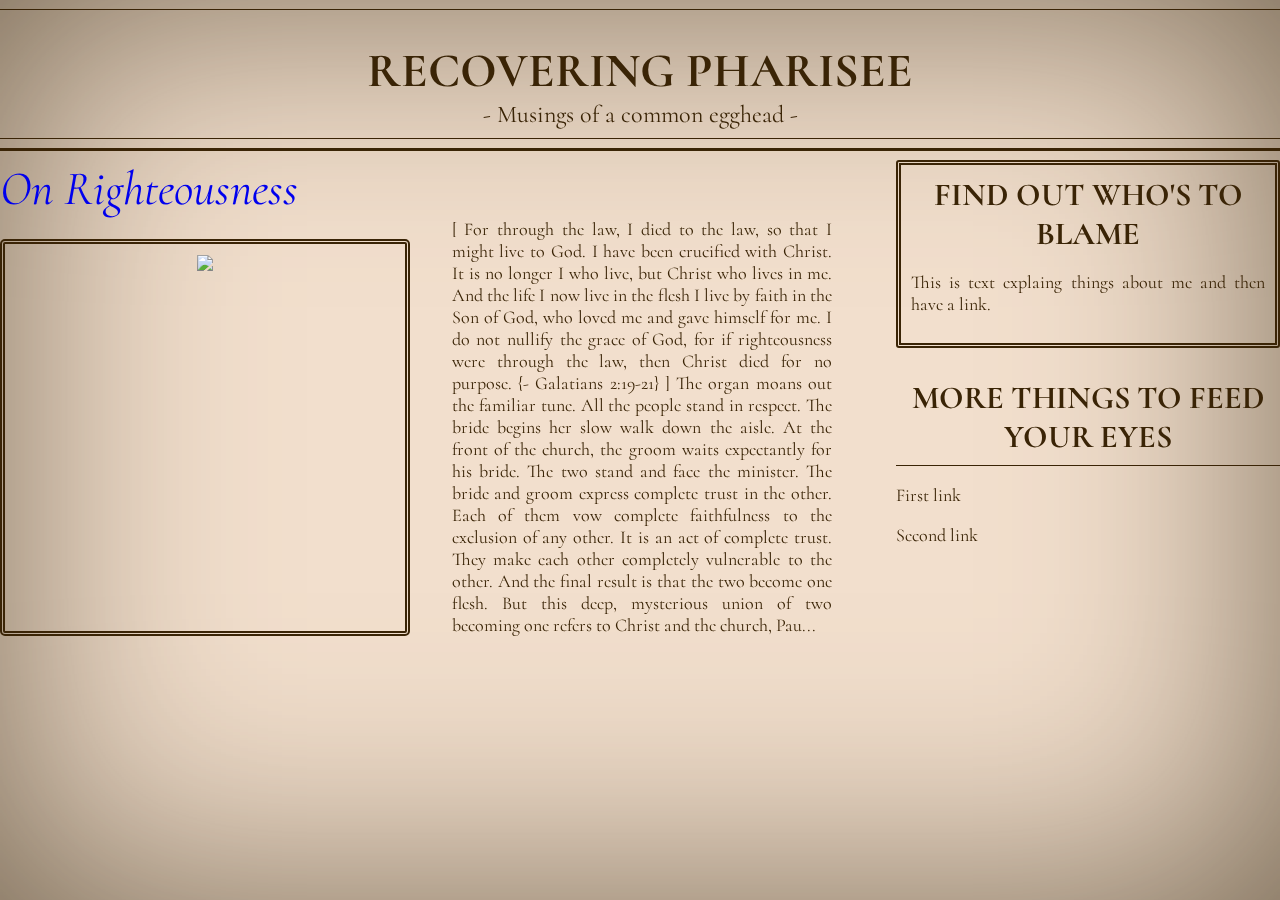
==== index.html @ 103bf9ef "Initial website commit" ====
<!DOCTYPE html>
<html>

  <head>
    <title>Recovering Pharisee</title>
    <link href="https://fonts.googleapis.com/css?family=Cormorant&display=swap" rel="stylesheet">
    <link rel="stylesheet" type="text/css" href="styles/common.css" />
    <meta name="viewport" content="width=device-width, initial-scale=1">
  </head>

  <body>

    <script type="text/javascript" src="posts/post-manager.js"></script>

    <div class="vignette">
    </div>

    <hr class="thin-divider"></hr>

    <div id="newspaper-title">
      <h1 id="newspaper-title-text">Recovering Pharisee</h1>
      <span id="newspaper-subtitle-text">- Musings of a common egghead -</span>
    </div>

    <hr class="thin-divider"></hr>
    <hr class="thick-divider"></hr>

    <div id="content">

      <div id="new-post">
        <a id="new-post-title" href="view-post.html?index=0"></a>
        <div id="post-content-wrapper">
          <div class="image-wrapper">
            <img src="images/old-timey-fiddle.png"></img>
          </div>
          <div id="post-content">
          </div>
        </div>
      </div>

      <div id="navigation-content"> 
        <div id="about-me">
          <div class="content-title">Find out who's to blame</div>
          <p>This is text explaing things about me and then have a link.</p>
        </div>

        <div id="recent-posts">
          <div class="content-title">More things to feed your eyes</div>
          <hr class="thin-divider"></hr>
          <p>First link</p>
          <p>Second link</p>
        </div>
      </div>

      <script type="text/javascript">
        setPostPreview()
      </script>
      
    </div>

  </body>
</html>
---- styles/common.css ----
:root {
  --cream: #edd2b8;
  --dark: #3a2406;
  --fade: #b78d89;
}

body {
  margin: auto;
  max-width: 1280px;
  
  /* default text settings */
  font-family: "Cormorant", serif;
  font-size: large;
  color: var(--dark);
}

a {
  text-decoration: none;
}

a:visited {
  color: var(--dark);
}

a:hover {
  text-shadow: 0px 0px 10px var(--dark);
}

#newspaper-title {
  text-align: center;
  width: 100%;
}

#newspaper-title-text {
  font-size: xxx-large;
  font-weight: bold;
  margin-bottom: 0;
  text-transform: uppercase;
}

#newspaper-subtitle-text {
  font-size: x-large;
}

#content {
  display: flex;
  flex-direction: row;
  justify-content: stretch;
}

#new-post {
  flex-grow: 5;
}

#new-post a {
  font-size: xxx-large;
  font-style: italic;
}

#post-content {
  font-size: large;
  font-style: normal;
  text-align: justify;
  flex: 2;
}

#post-content-wrapper {
  display: flex;
  flex-direction: row;
}

#navigation-content {
  flex-grow: 1;
  margin-left: 5%;
  min-width: 30%;
}

#navigation-content p {
  text-align: justify;
}

#recent-posts {
  margin-top: 30px;
}

#about-me {
  border: thick double var(--dark);
  border-radius: 3px;
  padding: 10px;
}

.content-title {
  font-size: xx-large;
  font-weight: bold;
  text-align: center;
  text-transform: uppercase;
}

.image-wrapper {
  border: thick double var(--dark);
  border-radius: 5px;
  padding: 10px;
  margin-right: 5%;
  margin-top: 2.5%;
  text-align: center;
  flex: 2;
}

.finger-button {
  background:      url("../images/old-timey-finger.png");
  background-size: 100%;
  border:          none;
  display:         block;
  height:          56px;
  margin:          auto;
  width:           100px;
}

.finger-button:hover {
  cursor:          pointer;
  transform:       translate(10px);
}

.vignette {
  background: var(--cream);
  box-shadow: inset 0px 0px 300px var(--dark);
  height: 100%;
  left: 0;
  opacity: 0.7;
  position: fixed;
  top: 0;
  width: 100%;
  z-index: -100;
}

.thin-divider {
  border: none;
  border-top: 1px solid var(--dark);
  width: 100%;
}

.thick-divider {
  border: none;
  border-top: 3px solid var(--dark);
  width: 100%;
}

/* view-post.html styles */

#post-title {
  text-align: center;
  font-size: xxx-large;
  font-style: italic;
}

/* end */
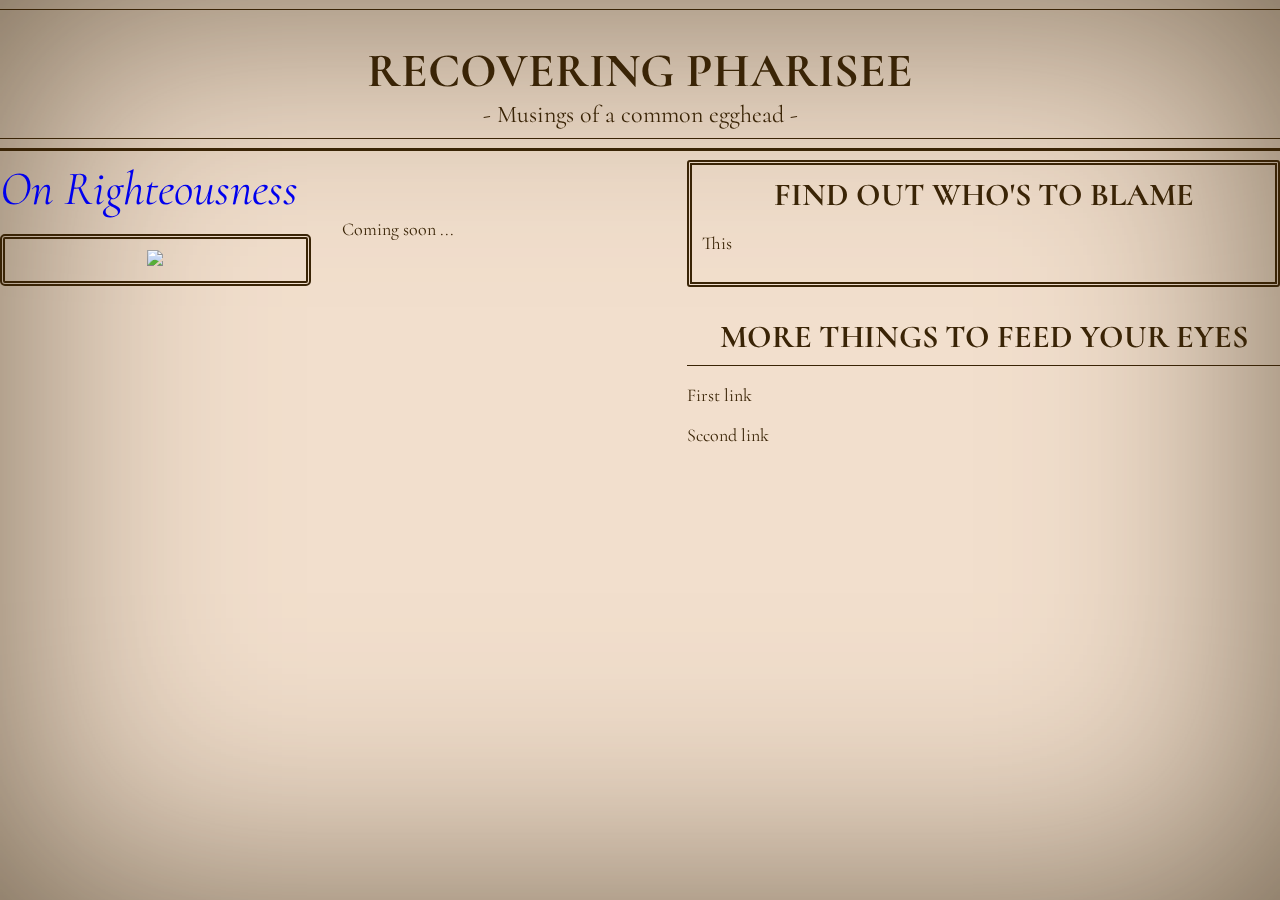
==== commit adc018fb: "Updated site" ====
--- a/index.html
+++ b/index.html
@@ -41,7 +41,7 @@
       <div id="navigation-content"> 
         <div id="about-me">
           <div class="content-title">Find out who's to blame</div>
-          <p>This is text explaing things about me and then have a link.</p>
+          <p>This </p>
         </div>
 
         <div id="recent-posts">
